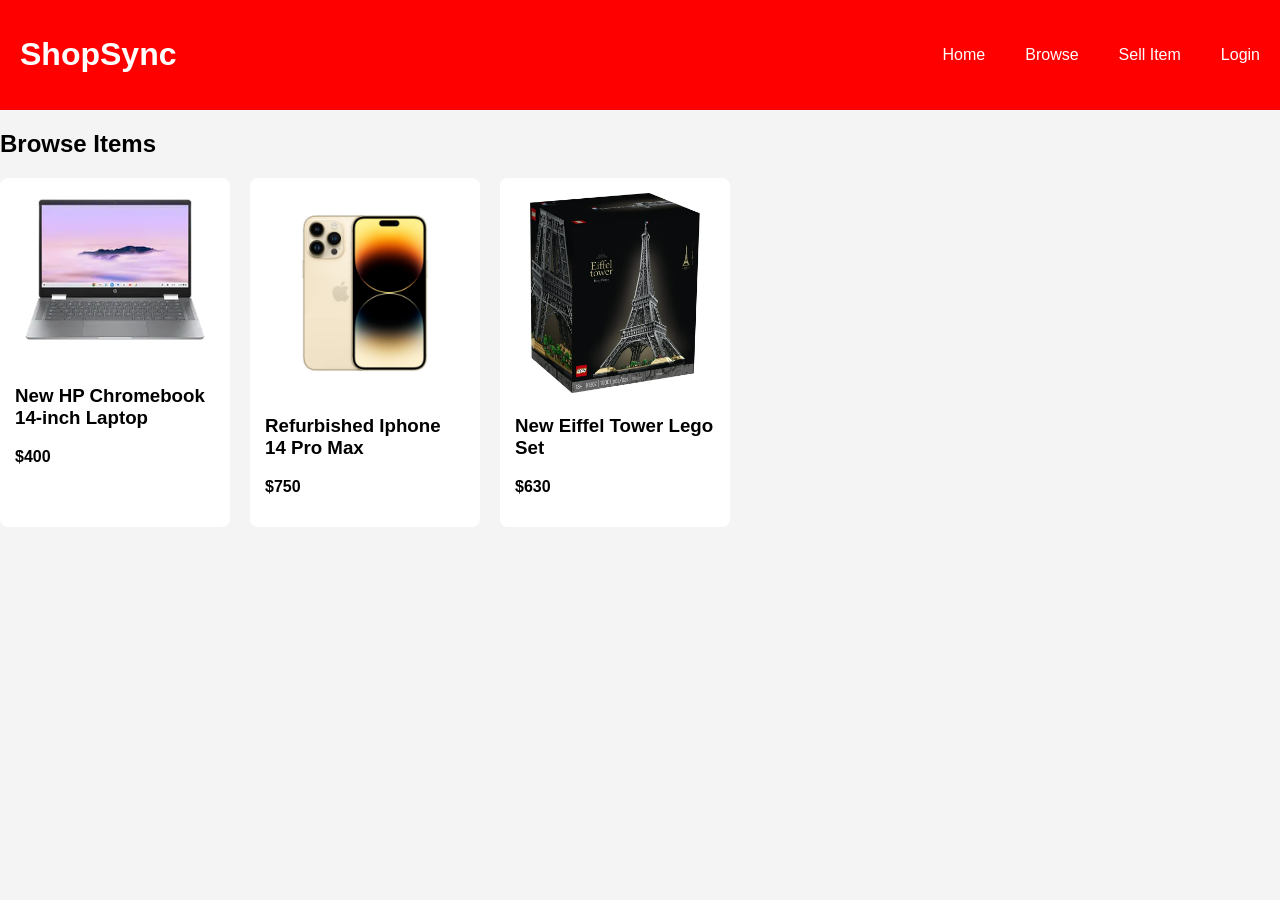
==== browse.html @ f32224ad "Updated home and css page. Created the browse page" ====
<!DOCTYPE html>
<html>
<head>
    <title>ShopSync - Browse</title>
    <link rel="stylesheet" href="styles.css">
</head>

<body>

<header>
    <h1>ShopSync</h1>
    <nav class="nav-links">
        <a href="home.html">Home</a>
        <a href="browse.html">Browse</a>
        <a href="post-item.html">Sell Item</a>
        <a href="login.html">Login</a>
    </nav>
</header>

<h2>Browse Items</h2>

<section class="items">

<div class="item-card">
    <img src="images/laptop.webp" width="200">
    <h3>New HP Chromebook 14-inch Laptop</h3>
    <p><strong>$400</strong></p>
</div>

<div class="item-card">
    <img src="images/iphone.jpg" width="200">
    <h3>Refurbished Iphone 14 Pro Max</h3>
    <p><strong>$750</strong></p>
</div>

<div class="item-card">
    <img src="images/eiffel.webp" width="200">
    <h3>New Eiffel Tower Lego Set</h3>
    <p><strong>$630</strong></p>
</div>

</section>

</body>
</html>
---- styles.css ----
body {
font-family: Arial;
background: #f4f4f4;
margin: 0;
}

header {
display: flex;
justify-content: space-between;
align-items: center;
background: red;
color: white;
padding: 15px 20px;
}

nav a {
color: white;
margin-left: 15px;
text-decoration: none;
}
nav a:hover {
opacity:0.7;
}
.nav-links {
    display: flex;
    gap: 25px; 
}

.items {
display: flex;
gap:20px;
flex-wrap: wrap;
}

.item-card {
background: white;
padding: 15px;
border-radius: 8px;
width: 200px;
}

form {
display: flex;
flex-direction: column;
width: 300px;
margin: 20px;
}

input, textarea {
margin-bottom: 10px;
padding: 8px;
}
.featured {
    display: flex;
    flex-direction: column; 
    padding: 20px;
}

button {
background: #2b7cff;
color: white;
padding: 10px;
border: none;
cursor: pointer;
}
.hero {
text-align: center;
padding: 40px;
background: #e9f2ff;
}

.search-box {
margin-top: 20px;
}

.search-box input {
padding: 10px;
width: 250px;
}

.search-box button {
padding: 10px 15px;
background: #2b7cff;
color: white;
border: none;
}

footer {
text-align: center;
padding: 15px;
background: #ddd;
margin-top: 40px;
}
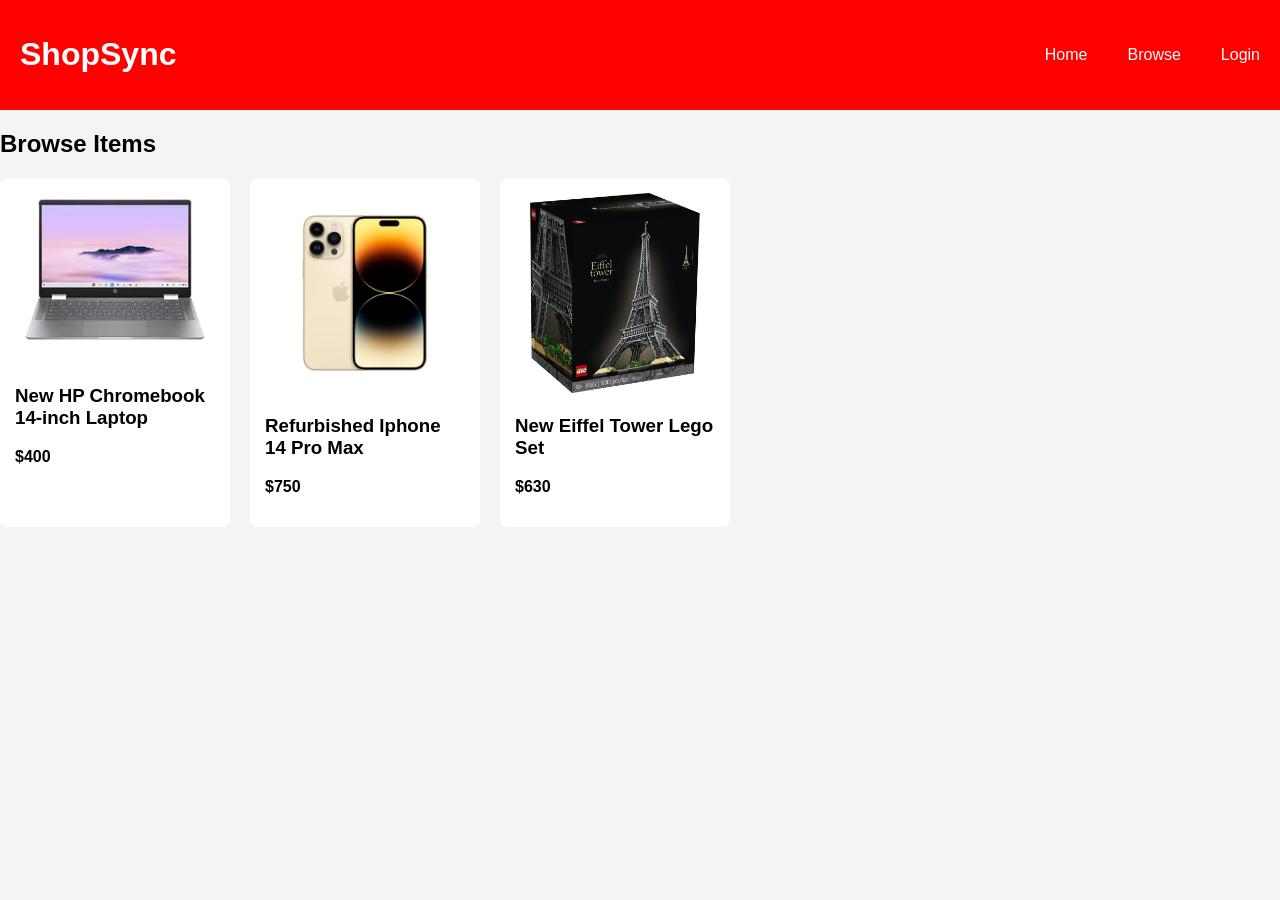
==== commit 25559975: "Update browse.html" ====
--- a/browse.html
+++ b/browse.html
@@ -12,7 +12,6 @@
     <nav class="nav-links">
         <a href="home.html">Home</a>
         <a href="browse.html">Browse</a>
-        <a href="post-item.html">Sell Item</a>
         <a href="login.html">Login</a>
     </nav>
 </header>
@@ -42,4 +41,4 @@
 </section>
 
 </body>
-</html>+</html>
--- a/styles.css
+++ b/styles.css
@@ -91,3 +91,59 @@
 background: #ddd;
 margin-top: 40px;
 }
+
+/*profile page stlyes */
+.profile-info {
+padding: 20px;
+}
+
+.profile-card {
+background: white;
+padding: 15px;
+border-radius: 8px;
+width: 300px;
+}
+
+.profile-orders {
+padding: 20px;
+}
+
+.profile-listings {
+padding: 20px;
+}
+
+/* login page styles */
+.login-section {
+padding: 20px;
+}
+
+.login-section p {
+margin-top: 15px;
+}
+
+.login-section a {
+color: #2b7cff;
+text-decoration: none;
+}
+
+.login-section a:hover {
+opacity: 0.7;
+}
+
+/* singup page styles*/
+.signup-section {
+padding: 20px;
+}
+
+.signup-section p {
+margin-top: 15px;
+}
+
+.signup-section a {
+color: #2b7cff;
+text-decoration: none;
+}
+
+.signup-section a:hover {
+opacity: 0.7;
+}
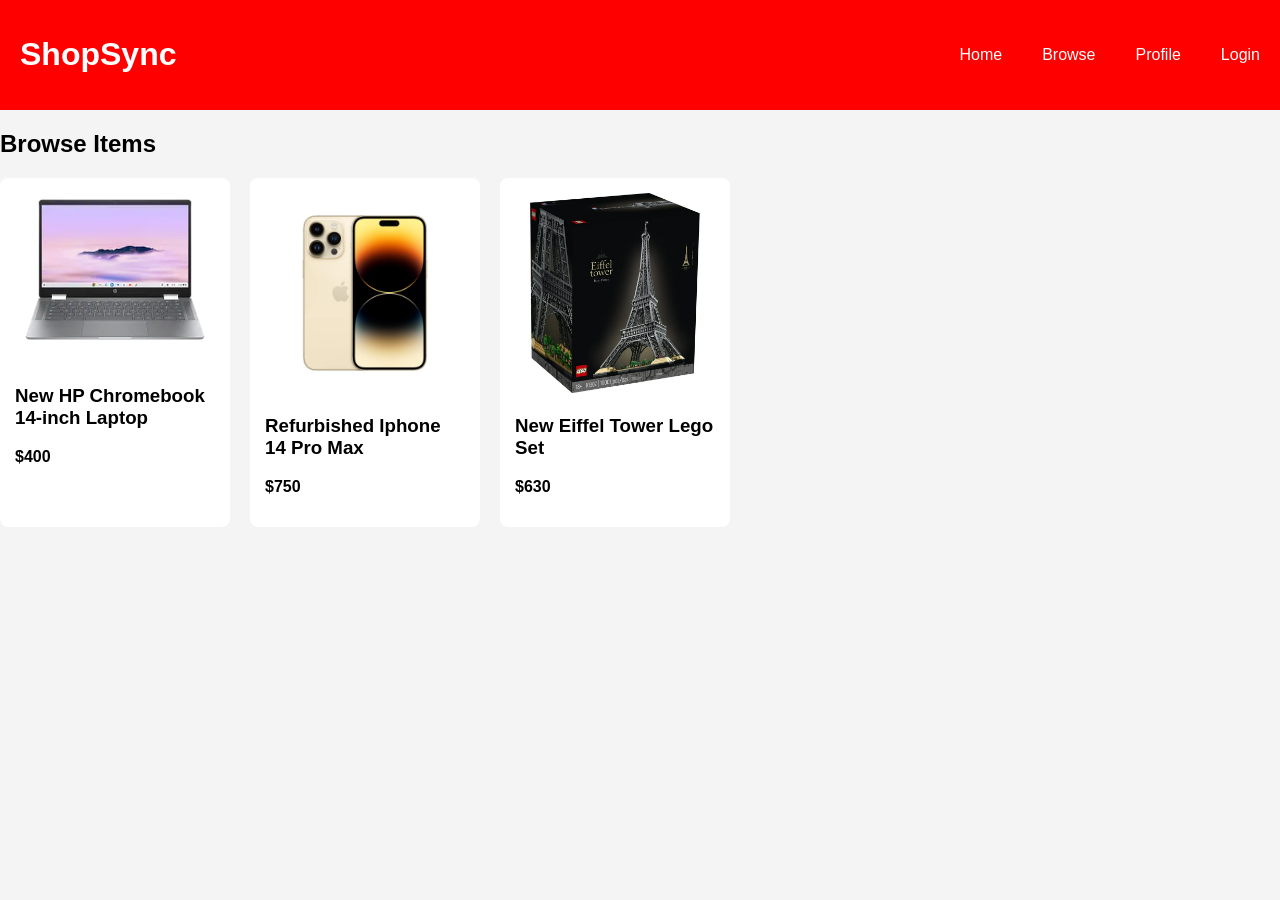
==== commit 20a9574f: "Update browse.html" ====
--- a/browse.html
+++ b/browse.html
@@ -12,6 +12,7 @@
     <nav class="nav-links">
         <a href="home.html">Home</a>
         <a href="browse.html">Browse</a>
+        <a href="profile.html">Profile</a>
         <a href="login.html">Login</a>
     </nav>
 </header>
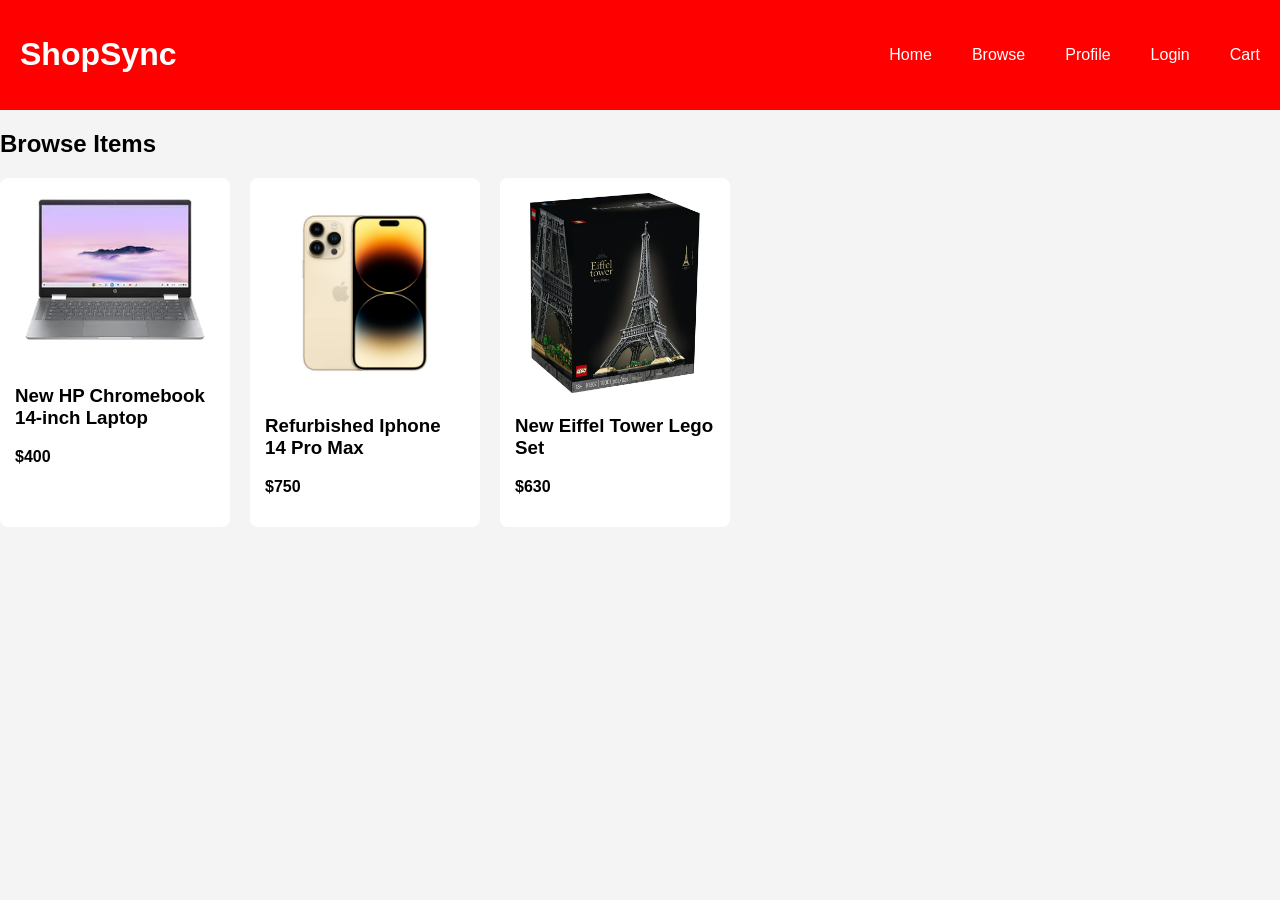
==== commit b1e7b867: "The pages have been updated" ====
--- a/browse.html
+++ b/browse.html
@@ -3,6 +3,7 @@
 <head>
     <title>ShopSync - Browse</title>
     <link rel="stylesheet" href="styles.css">
+    <script src="script.js" defer></script>
 </head>
 
 <body>
@@ -10,10 +11,11 @@
 <header>
     <h1>ShopSync</h1>
     <nav class="nav-links">
-        <a href="home.html">Home</a>
+        <a href="index.html">Home</a>
         <a href="browse.html">Browse</a>
         <a href="profile.html">Profile</a>
-        <a href="login.html">Login</a>
+        <span id="auth-link"></span>
+        <a href="cart.html">Cart</a>
     </nav>
 </header>
 
@@ -22,19 +24,19 @@
 <section class="items">
 
 <div class="item-card">
-    <img src="images/laptop.webp" width="200">
+    <img src="images/laptop.webp" width="200" onclick="addToCart('HP Chromebook', 400, 'images/laptop.webp')">
     <h3>New HP Chromebook 14-inch Laptop</h3>
     <p><strong>$400</strong></p>
 </div>
 
 <div class="item-card">
-    <img src="images/iphone.jpg" width="200">
+    <img src="images/iphone.jpg" width="200" onclick="addToCart('iPhone 14 Pro Max', 750, 'images/iphone.jpg')">
     <h3>Refurbished Iphone 14 Pro Max</h3>
     <p><strong>$750</strong></p>
 </div>
 
 <div class="item-card">
-    <img src="images/eiffel.webp" width="200">
+    <img src="images/eiffel.webp" width="200" onclick="addToCart('Eiffel Tower Lego Set', 630, 'images/eiffel.webp')">
     <h3>New Eiffel Tower Lego Set</h3>
     <p><strong>$630</strong></p>
 </div>
--- a/styles.css
+++ b/styles.css
@@ -92,7 +92,7 @@
 margin-top: 40px;
 }
 
-/*profile page stlyes */
+
 .profile-info {
 padding: 20px;
 }
@@ -112,7 +112,6 @@
 padding: 20px;
 }
 
-/* login page styles */
 .login-section {
 padding: 20px;
 }
@@ -130,7 +129,7 @@
 opacity: 0.7;
 }
 
-/* singup page styles*/
+
 .signup-section {
 padding: 20px;
 }
@@ -147,3 +146,11 @@
 .signup-section a:hover {
 opacity: 0.7;
 }
+#auth-link {
+    display: flex;
+    gap: 10px;
+    align-items: center;
+}
+.item-card img {
+    cursor: pointer;
+}
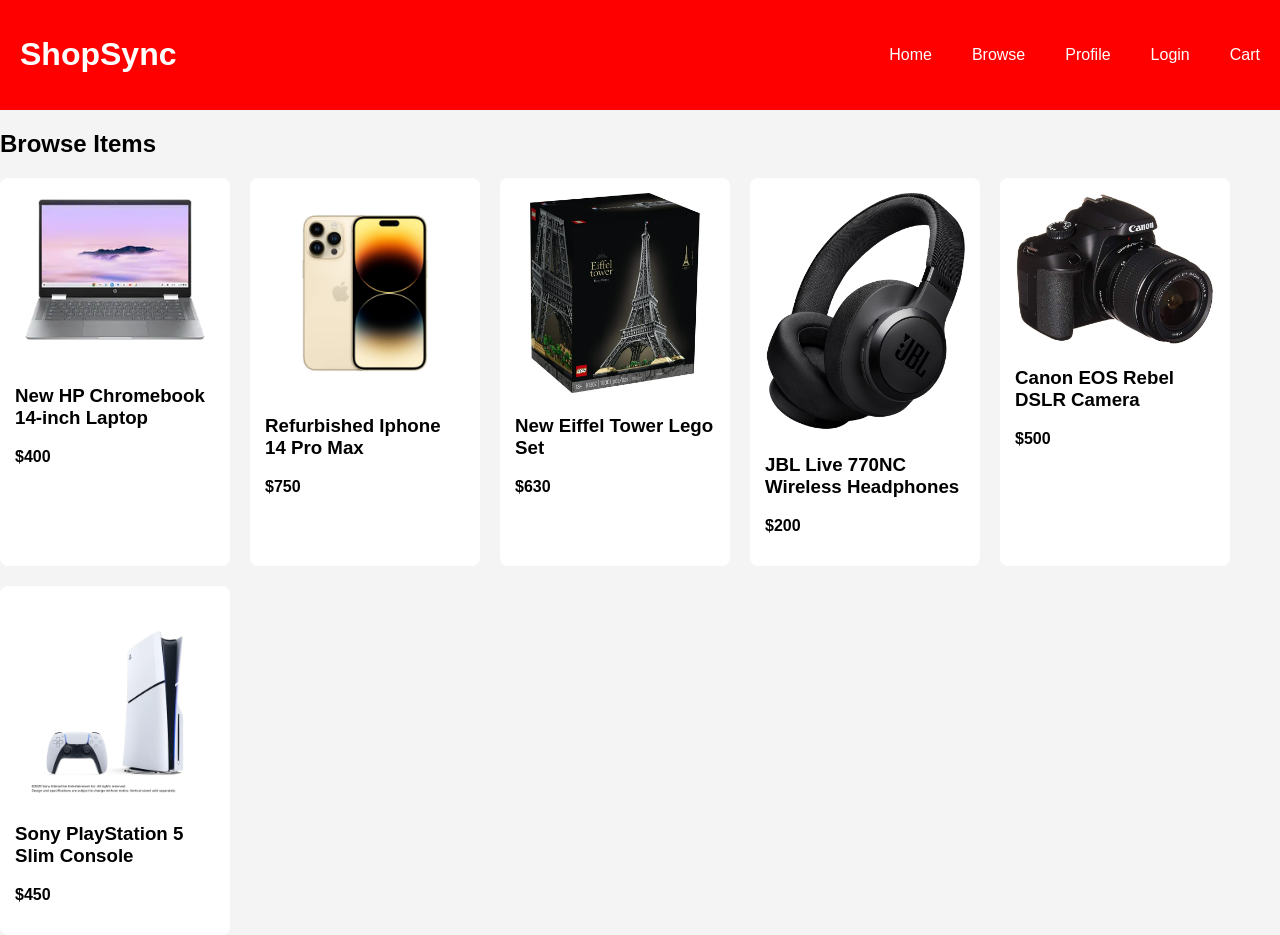
==== commit 4d2809b0: "Added more products" ====
--- a/browse.html
+++ b/browse.html
@@ -41,6 +41,24 @@
     <p><strong>$630</strong></p>
 </div>
 
+<div class="item-card">
+    <img src="images/headphones.avif" width="200" onclick="addToCart('JBL Live 770NC Headphones', 200, 'images/headphones.avif')">
+    <h3>JBL Live 770NC Wireless Headphones</h3>
+    <p><strong>$200</strong></p>
+</div>
+
+<div class="item-card">
+    <img src="images/camera.avif" width="200" onclick="addToCart('Canon EOS Rebel DSLR Camera', 500, 'images/camera.avif')">
+    <h3>Canon EOS Rebel DSLR Camera</h3>
+    <p><strong>$500</strong></p>
+</div>
+
+<div class="item-card">
+    <img src="images/ps5.webp" width="200" onclick="addToCart('PlayStation 5 Slim', 450, 'images/ps5.webp')">
+    <h3>Sony PlayStation 5 Slim Console</h3>
+    <p><strong>$450</strong></p>
+</div>
+
 </section>
 
 </body>
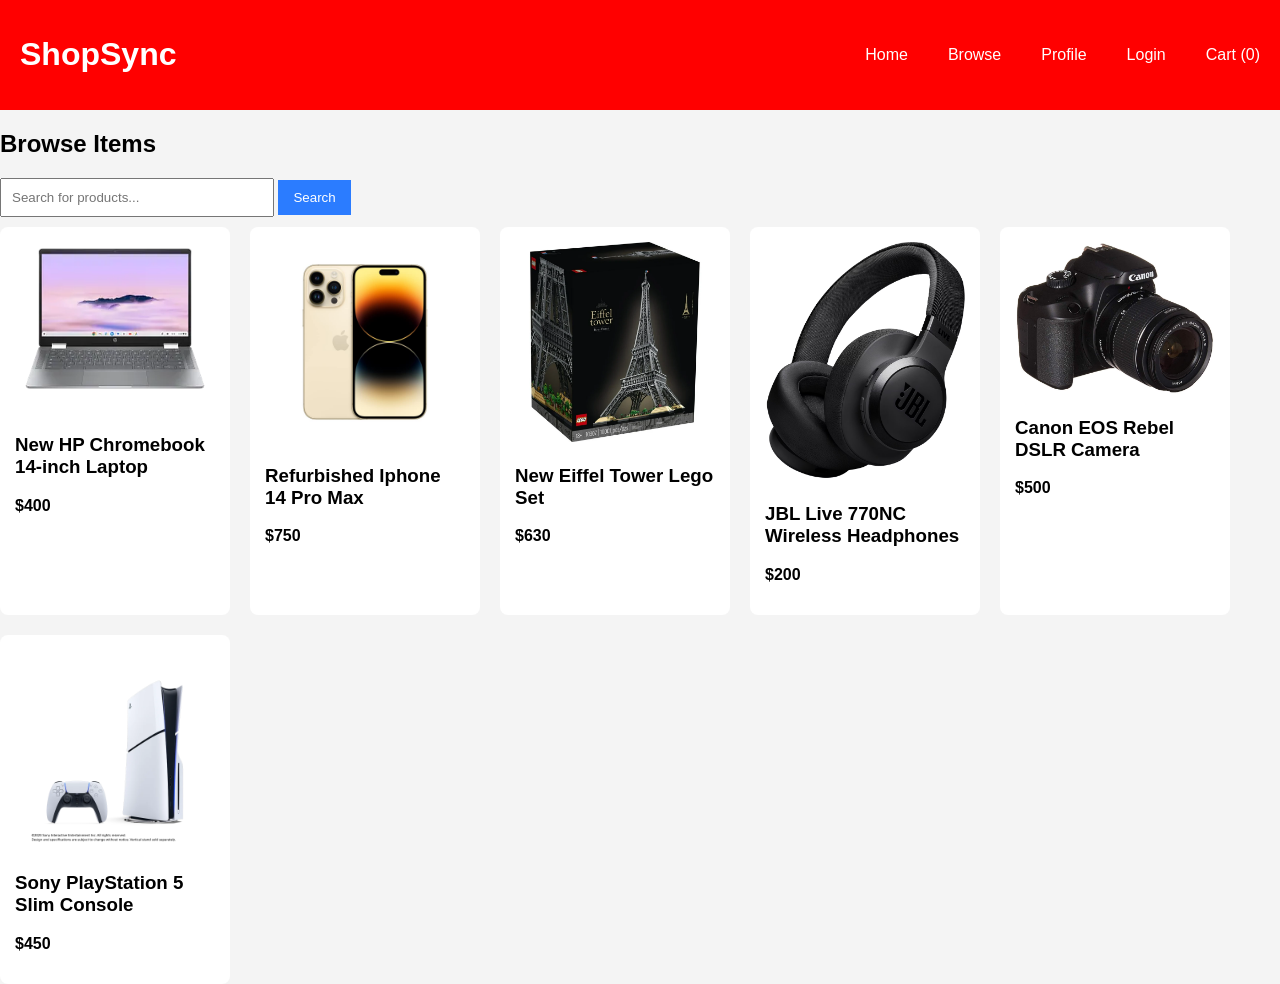
==== commit 93a2b474: "Added cart counter, remove from cart button, and empty cart message" ====
--- a/browse.html
+++ b/browse.html
@@ -15,11 +15,16 @@
         <a href="browse.html">Browse</a>
         <a href="profile.html">Profile</a>
         <span id="auth-link"></span>
-        <a href="cart.html">Cart</a>
+        <a href="cart.html" id="cart-link">Cart</a>
     </nav>
 </header>
 
 <h2>Browse Items</h2>
+
+<div class="search-box">
+    <input type="text" placeholder="Search for products...">
+    <button onclick="searchItems()">Search</button>
+</div>
 
 <section class="items">
 
@@ -62,4 +67,4 @@
 </section>
 
 </body>
-</html>
+</html>
